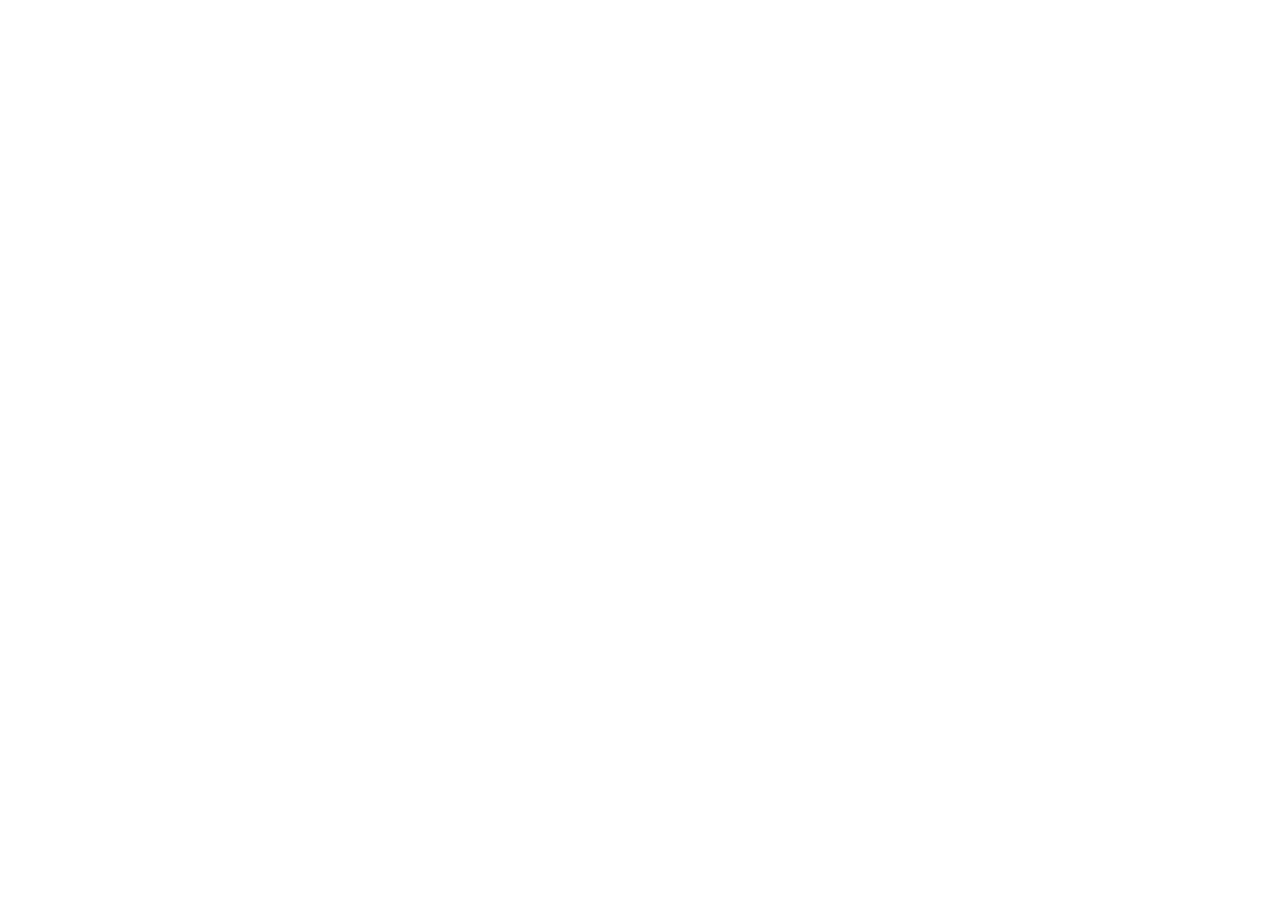
==== inventory.html @ a83d727b "web title and css link added" ====
<!DOCTYPE html>
<html lang="en">
<head>
    <meta charset="UTF-8">
    <meta name="viewport" content="width=device-width, initial-scale=1.0">
    <title>Elite-Auto-Sales</title>
    <link rel="stylesheet" href="inventory.css">
</head>
<body>

    
    
</body>
</html>
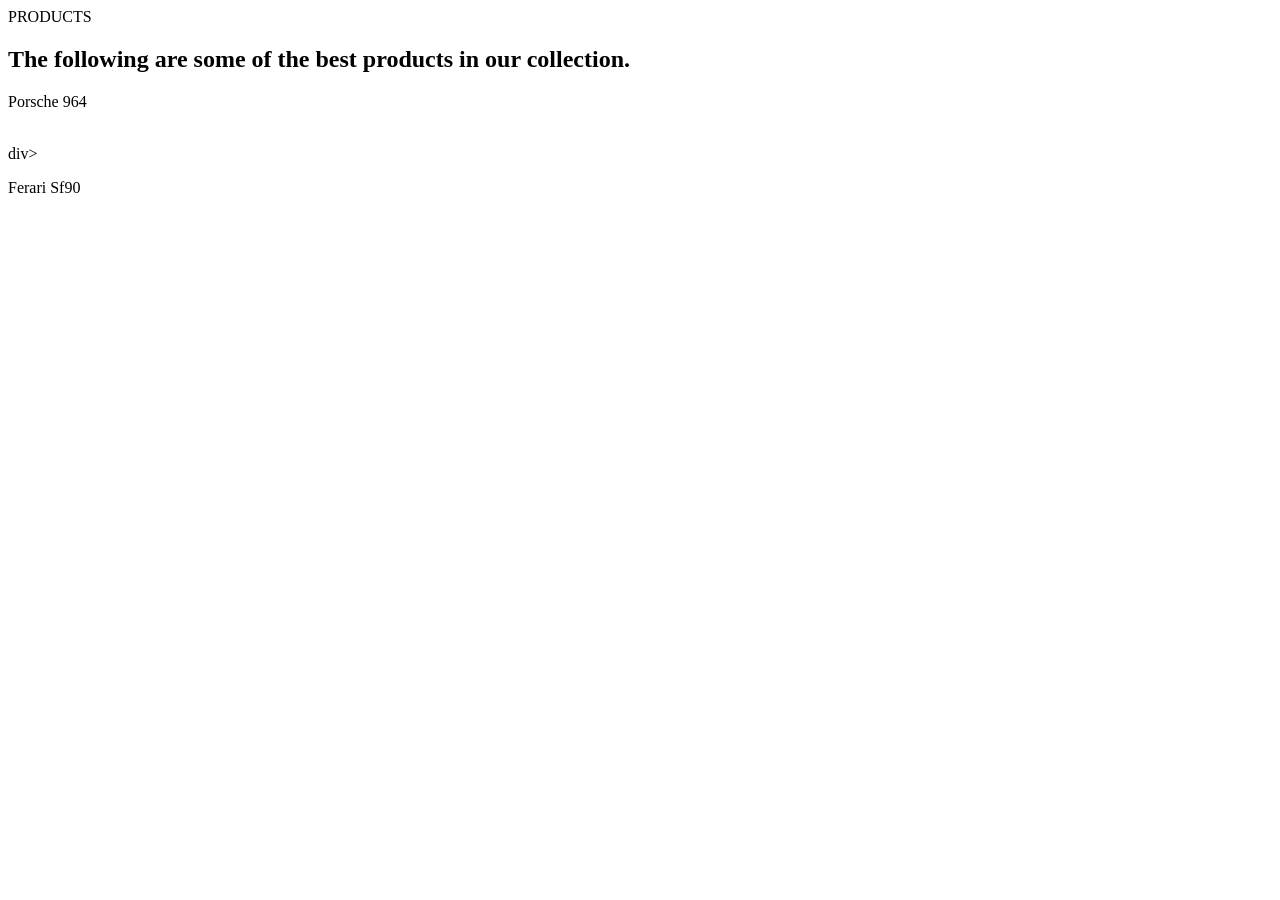
==== commit fc7f0332: "added 2nd image" ====
--- a/inventory.html
+++ b/inventory.html
@@ -7,7 +7,22 @@
     <link rel="stylesheet" href="inventory.css">
 </head>
 <body>
+     <section>
+    <header>PRODUCTS</header>
+    <h1>The following are some of the best products in our collection.</h1>
 
+    <div>
+       <p>Porsche 964</p>
+      <img src="images/car 1.jpg" alt="">
+    </div>
+
+    div>
+  <p>Ferari Sf90</p>
+      <img src="images/car 2.jpg" alt="">
+    </div>
+
+
+    </section>
     
     
 </body>
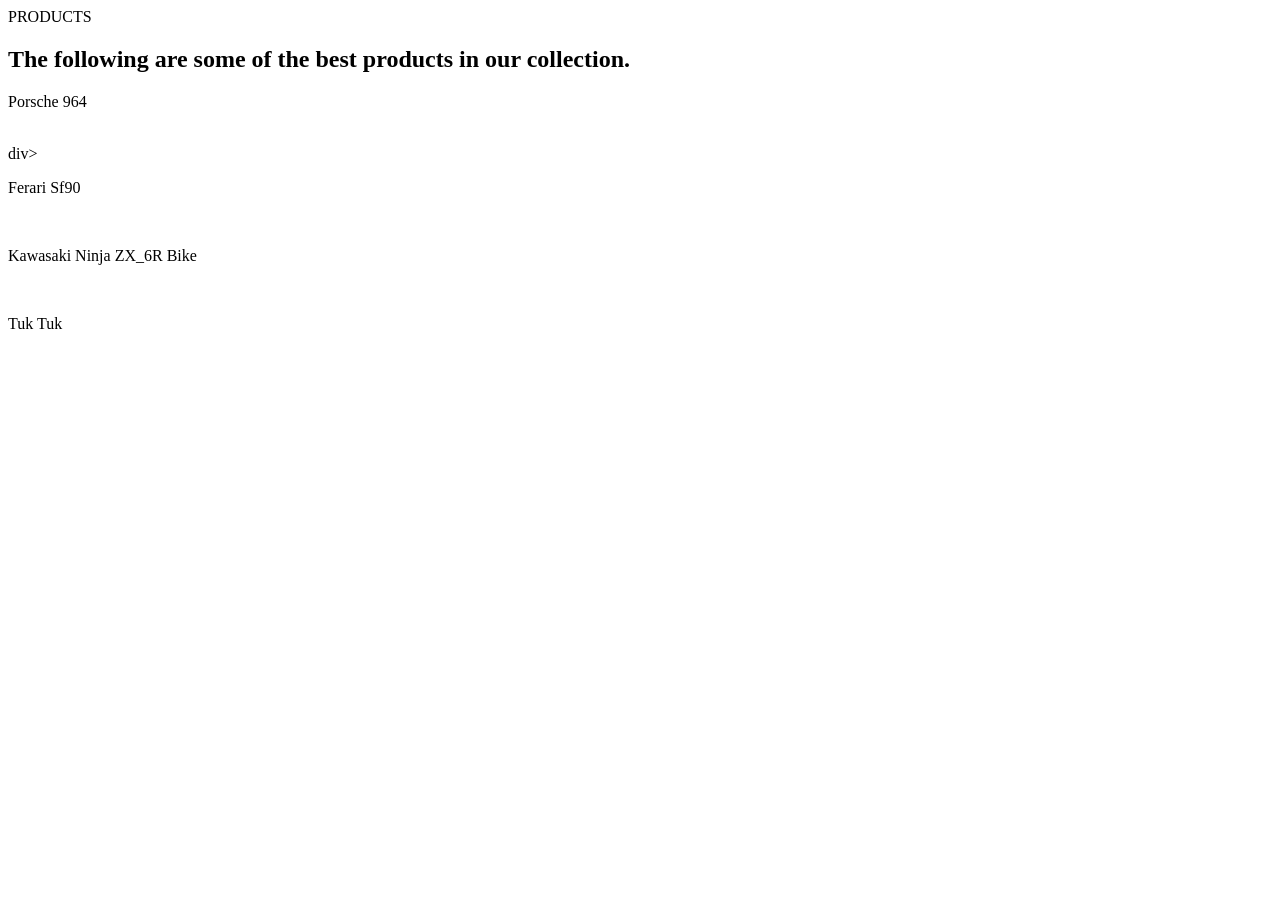
==== commit e4de83e7: "added 4th image" ====
--- a/inventory.html
+++ b/inventory.html
@@ -21,6 +21,19 @@
       <img src="images/car 2.jpg" alt="">
     </div>
 
+    <div>
+    <p>Kawasaki Ninja ZX_6R Bike</p>
+    
+      <img src="images/car 3.jpg" alt="">
+    </div>
+
+     <div>
+    <p>Tuk Tuk</p>
+      <img src="images/car 4.jpg" alt="">
+    </div>
+
+
+
 
     </section>
     
